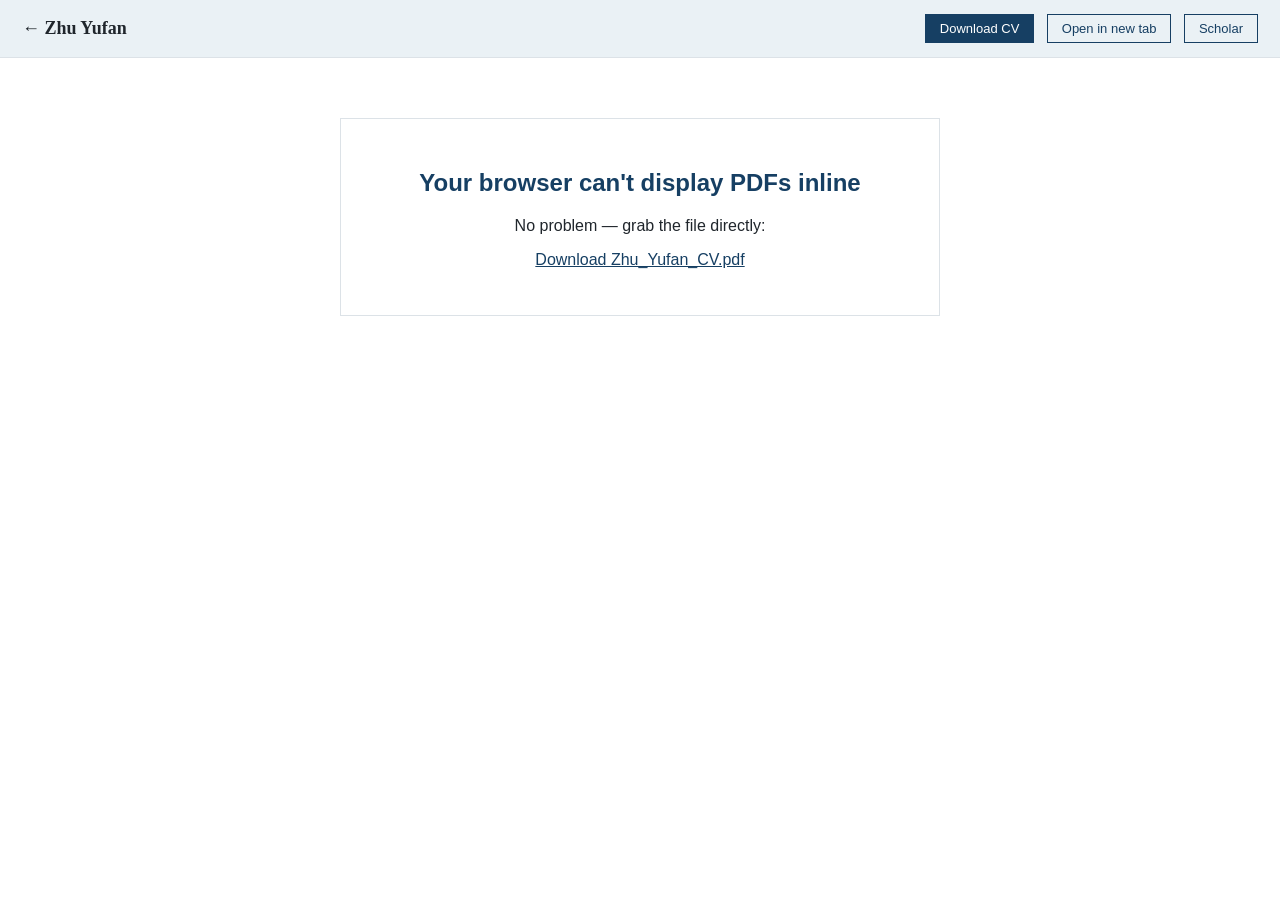
==== resume.html @ f7ad721f "Use the new shield artwork as the website icon" ====
<!DOCTYPE html>
<html lang="en">
<head>
  <meta charset="utf-8">
  <meta name="viewport" content="width=device-width, initial-scale=1.0">
  <title>Curriculum Vitae | Yufan Zhu</title>
  <meta name="description" content="Curriculum vitae of Zhu Yufan, Computer Science PhD student at NUS researching secure and privacy-preserving machine learning.">
  <link rel="icon" type="image/png" sizes="512x512" href="favicon.png?v=shield-20261017">
  <link rel="icon" type="image/x-icon" sizes="16x16 32x32 48x48 64x64 128x128 256x256" href="favicon.ico?v=shield-20261017">
  <link rel="apple-touch-icon" sizes="180x180" href="assets/img/apple-touch-icon.png?v=shield-20261017">
  <meta property="og:type" content="website">
  <meta property="og:title" content="Curriculum Vitae | Yufan Zhu">
  <meta property="og:description" content="Secure and privacy-preserving machine learning · NUS School of Computing">
  <meta property="og:image" content="https://yufannnn.github.io/assets/img/og.png">

  <style>
    * { box-sizing: border-box; }
    html, body { margin: 0; padding: 0; height: 100%; background: #fff; color: #20262c; font-family: Arial, sans-serif; }
    .topbar {
      display: flex; align-items: center; justify-content: space-between;
      padding: 14px 22px; background: #eaf1f5; border-bottom: 1px solid #dce2e7;
    }
    .topbar a.brand { color: #20262c; text-decoration: none; font-family: Georgia, serif; font-weight: 600; font-size: 18px; }
    .topbar a.brand:hover { text-decoration: underline; }
    .actions a {
      display: inline-block; margin-left: 8px; padding: 6px 14px;
      border: 1px solid #163f63; color: #163f63;
      text-decoration: none; font-size: 13px; transition: background 0.15s;
    }
    .actions a:hover { background: #f4f7f9; color: #0f2d48; }
    .actions a.primary { background: #163f63; color: #fff; }
    .actions a.primary:hover { background: #0f2d48; color: #fff; }
    .viewer { width: 100%; height: calc(100vh - 51px); border: 0; }
    .fallback {
      max-width: 600px; margin: 60px auto; padding: 30px; text-align: center;
      border: 1px solid #dce2e7;
    }
    .fallback h2 { color: #163f63; }
    @media (max-width: 600px) {
      .topbar { flex-direction: column; gap: 10px; padding: 12px; }
      .actions a { padding: 5px 10px; font-size: 12px; }
    }
  </style>
</head>
<body>

  <div class="topbar">
    <a href="/" class="brand">← Zhu Yufan</a>
    <div class="actions">
      <a href="cv-llt.pdf" download="Zhu_Yufan_CV.pdf" class="primary">Download CV</a>
      <a href="cv-llt.pdf" target="_blank">Open in new tab</a>
      <a href="https://scholar.google.com/citations?user=zbe0xWAAAAAJ&hl=en" target="_blank">Scholar</a>
    </div>
  </div>

  <object data="cv-llt.pdf" type="application/pdf" class="viewer">
    <div class="fallback">
      <h2>Your browser can't display PDFs inline</h2>
      <p>No problem — grab the file directly:</p>
      <p><a href="cv-llt.pdf" download="Zhu_Yufan_CV.pdf" style="color:#163f63;">Download Zhu_Yufan_CV.pdf</a></p>
    </div>
  </object>

  <script src="assets/js/visitor-atlas.js" defer></script>
</body>
</html>
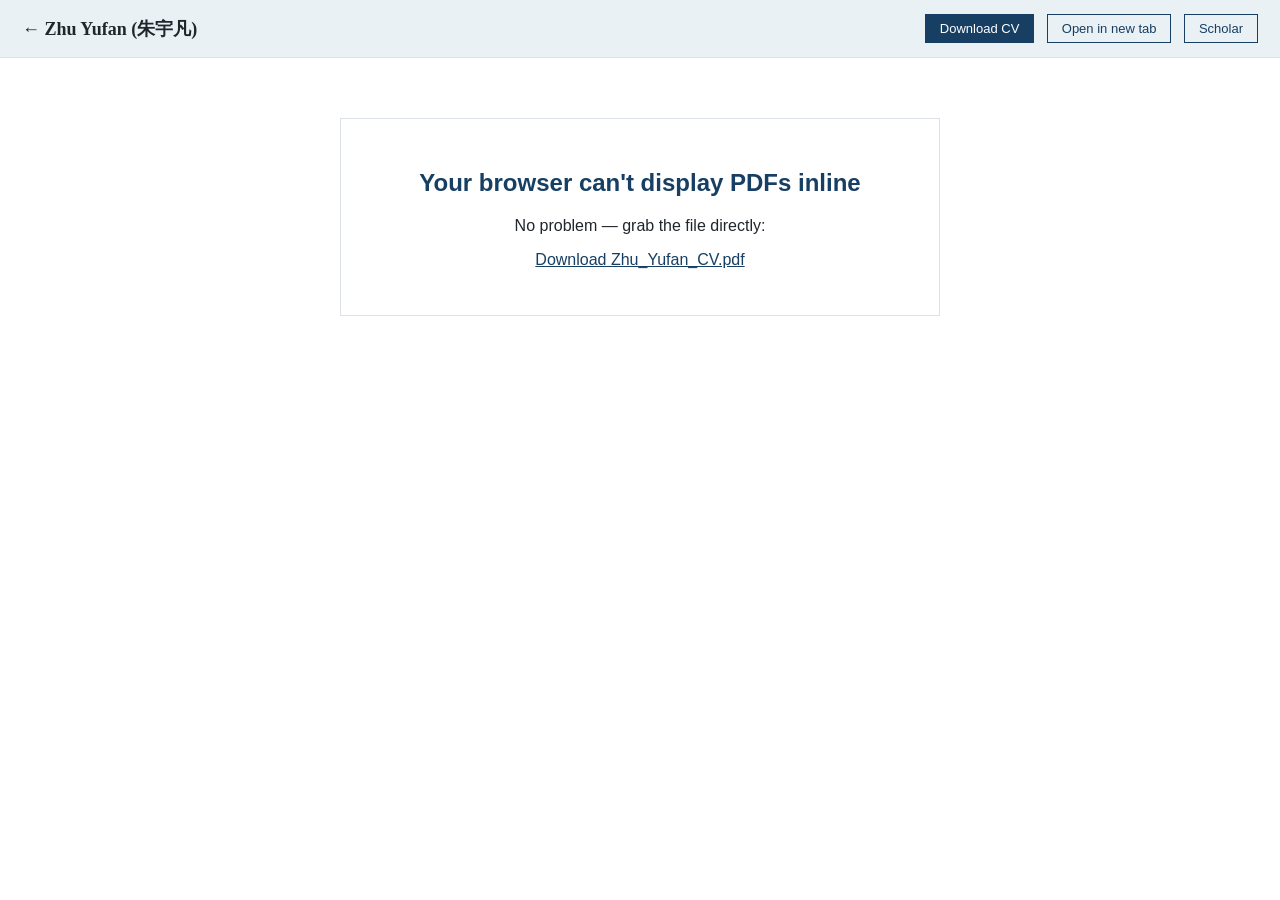
==== commit d24e8270: "Add Chinese name to the personal website headings" ====
--- a/resume.html
+++ b/resume.html
@@ -3,13 +3,13 @@
 <head>
   <meta charset="utf-8">
   <meta name="viewport" content="width=device-width, initial-scale=1.0">
-  <title>Curriculum Vitae | Yufan Zhu</title>
+  <title>Curriculum Vitae | Yufan Zhu (朱宇凡)</title>
   <meta name="description" content="Curriculum vitae of Zhu Yufan, Computer Science PhD student at NUS researching secure and privacy-preserving machine learning.">
   <link rel="icon" type="image/png" sizes="512x512" href="favicon.png?v=shield-20261017">
   <link rel="icon" type="image/x-icon" sizes="16x16 32x32 48x48 64x64 128x128 256x256" href="favicon.ico?v=shield-20261017">
   <link rel="apple-touch-icon" sizes="180x180" href="assets/img/apple-touch-icon.png?v=shield-20261017">
   <meta property="og:type" content="website">
-  <meta property="og:title" content="Curriculum Vitae | Yufan Zhu">
+  <meta property="og:title" content="Curriculum Vitae | Yufan Zhu (朱宇凡)">
   <meta property="og:description" content="Secure and privacy-preserving machine learning · NUS School of Computing">
   <meta property="og:image" content="https://yufannnn.github.io/assets/img/og.png">
 
@@ -45,7 +45,7 @@
 <body>
 
   <div class="topbar">
-    <a href="/" class="brand">← Zhu Yufan</a>
+    <a href="/" class="brand">← Zhu Yufan (朱宇凡)</a>
     <div class="actions">
       <a href="cv-llt.pdf" download="Zhu_Yufan_CV.pdf" class="primary">Download CV</a>
       <a href="cv-llt.pdf" target="_blank">Open in new tab</a>
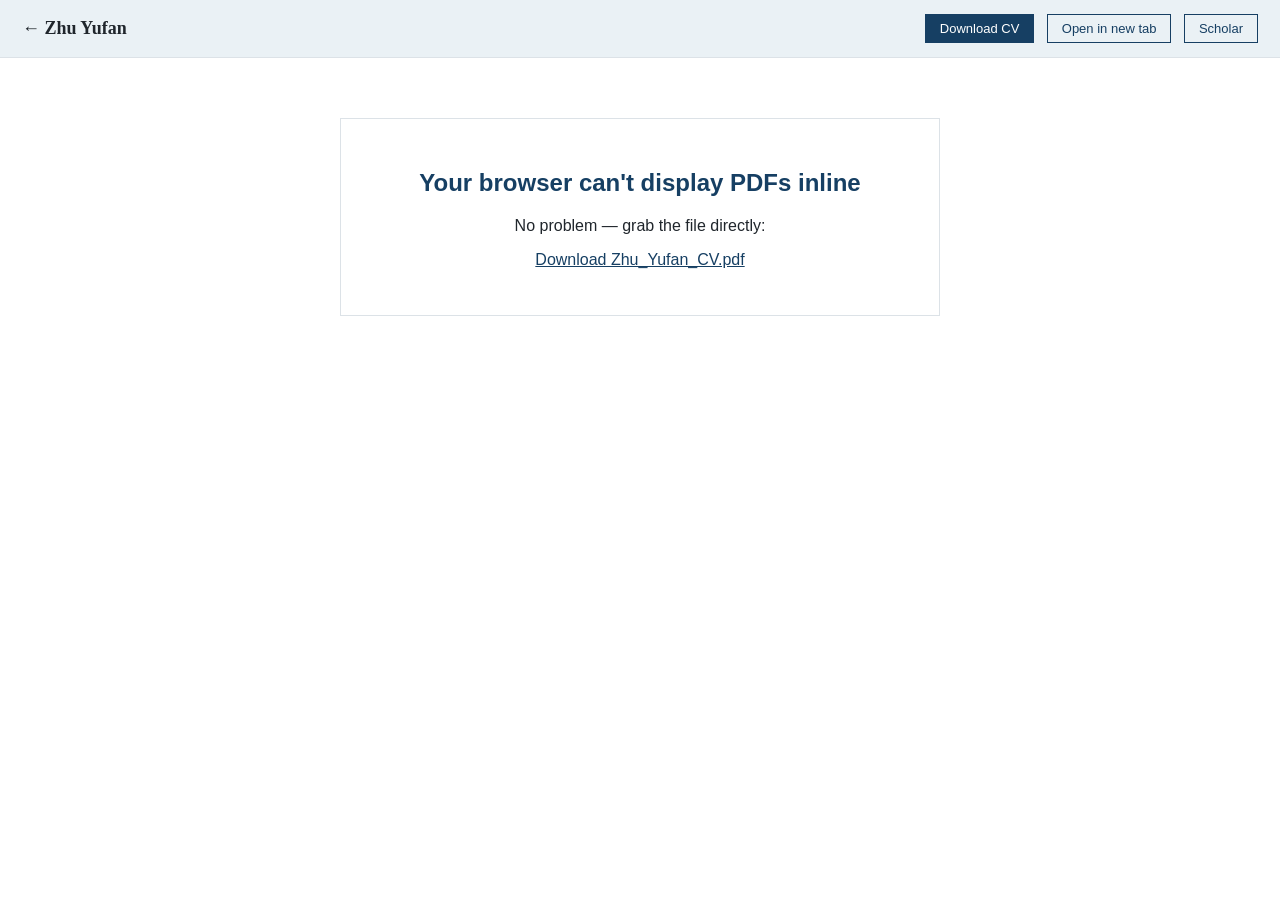
==== commit 81a9ac13: "Use FangSong for the main Chinese name and tighten page spacing" ====
--- a/resume.html
+++ b/resume.html
@@ -3,13 +3,13 @@
 <head>
   <meta charset="utf-8">
   <meta name="viewport" content="width=device-width, initial-scale=1.0">
-  <title>Curriculum Vitae | Yufan Zhu (朱宇凡)</title>
+  <title>Curriculum Vitae | Yufan Zhu</title>
   <meta name="description" content="Curriculum vitae of Zhu Yufan, Computer Science PhD student at NUS researching secure and privacy-preserving machine learning.">
   <link rel="icon" type="image/png" sizes="512x512" href="favicon.png?v=shield-20261017">
   <link rel="icon" type="image/x-icon" sizes="16x16 32x32 48x48 64x64 128x128 256x256" href="favicon.ico?v=shield-20261017">
   <link rel="apple-touch-icon" sizes="180x180" href="assets/img/apple-touch-icon.png?v=shield-20261017">
   <meta property="og:type" content="website">
-  <meta property="og:title" content="Curriculum Vitae | Yufan Zhu (朱宇凡)">
+  <meta property="og:title" content="Curriculum Vitae | Yufan Zhu">
   <meta property="og:description" content="Secure and privacy-preserving machine learning · NUS School of Computing">
   <meta property="og:image" content="https://yufannnn.github.io/assets/img/og.png">
 
@@ -45,7 +45,7 @@
 <body>
 
   <div class="topbar">
-    <a href="/" class="brand">← Zhu Yufan (朱宇凡)</a>
+    <a href="/" class="brand">← Zhu Yufan</a>
     <div class="actions">
       <a href="cv-llt.pdf" download="Zhu_Yufan_CV.pdf" class="primary">Download CV</a>
       <a href="cv-llt.pdf" target="_blank">Open in new tab</a>
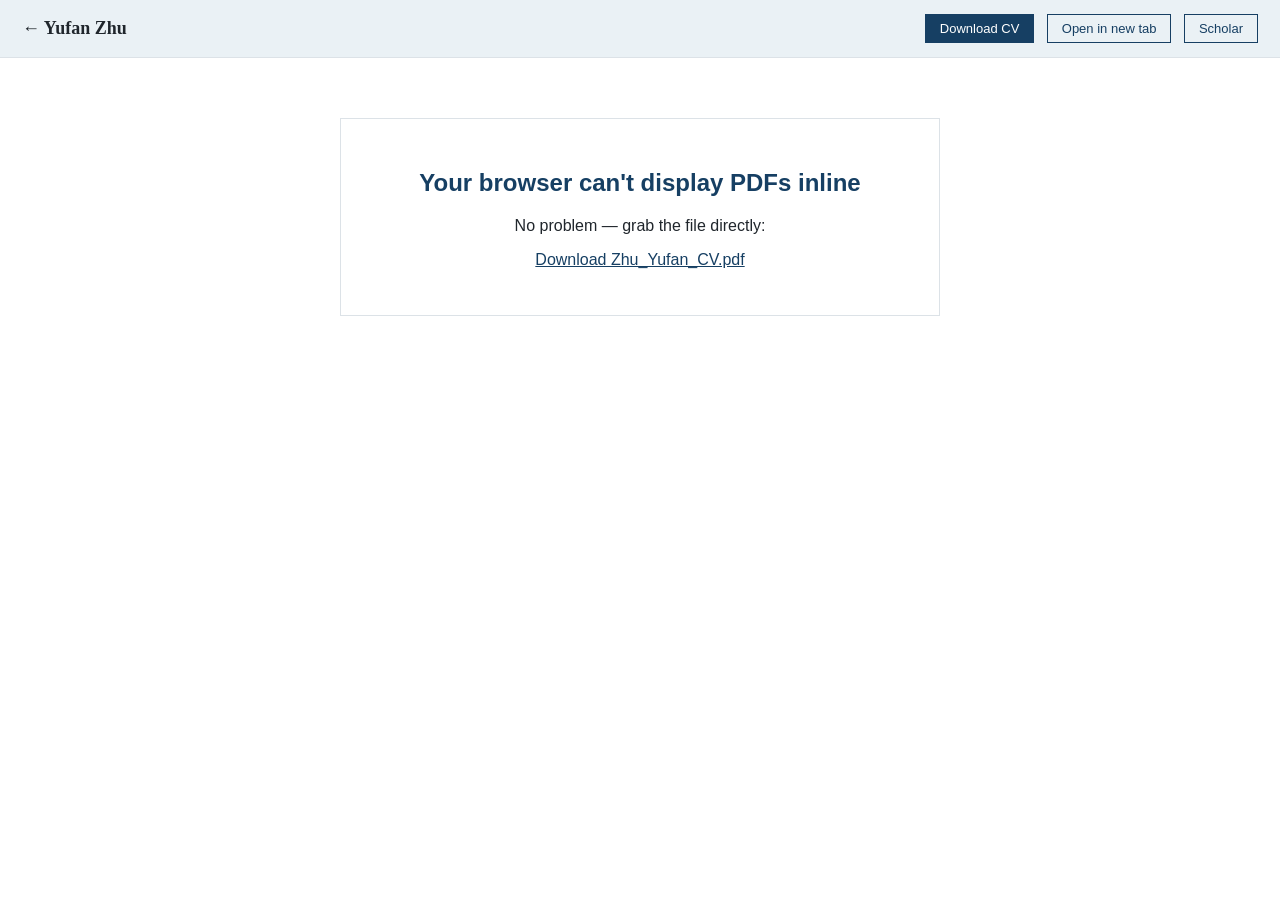
==== commit ee7fe19d: "Use Yufan Zhu consistently as the English name on the website" ====
--- a/resume.html
+++ b/resume.html
@@ -4,7 +4,7 @@
   <meta charset="utf-8">
   <meta name="viewport" content="width=device-width, initial-scale=1.0">
   <title>Curriculum Vitae | Yufan Zhu</title>
-  <meta name="description" content="Curriculum vitae of Zhu Yufan, Computer Science PhD student at NUS researching secure and privacy-preserving machine learning.">
+  <meta name="description" content="Curriculum vitae of Yufan Zhu, Computer Science PhD student at NUS researching secure and privacy-preserving machine learning.">
   <link rel="icon" type="image/png" sizes="512x512" href="favicon.png?v=shield-20261017">
   <link rel="icon" type="image/x-icon" sizes="16x16 32x32 48x48 64x64 128x128 256x256" href="favicon.ico?v=shield-20261017">
   <link rel="apple-touch-icon" sizes="180x180" href="assets/img/apple-touch-icon.png?v=shield-20261017">
@@ -45,19 +45,19 @@
 <body>
 
   <div class="topbar">
-    <a href="/" class="brand">← Zhu Yufan</a>
+    <a href="/" class="brand">← Yufan Zhu</a>
     <div class="actions">
-      <a href="cv-llt.pdf" download="Zhu_Yufan_CV.pdf" class="primary">Download CV</a>
-      <a href="cv-llt.pdf" target="_blank">Open in new tab</a>
+      <a href="cv-llt.pdf?v=final-citations-20261018" download="Zhu_Yufan_CV.pdf" class="primary">Download CV</a>
+      <a href="cv-llt.pdf?v=final-citations-20261018" target="_blank">Open in new tab</a>
       <a href="https://scholar.google.com/citations?user=zbe0xWAAAAAJ&hl=en" target="_blank">Scholar</a>
     </div>
   </div>
 
-  <object data="cv-llt.pdf" type="application/pdf" class="viewer">
+  <object data="cv-llt.pdf?v=final-citations-20261018" type="application/pdf" class="viewer">
     <div class="fallback">
       <h2>Your browser can't display PDFs inline</h2>
       <p>No problem — grab the file directly:</p>
-      <p><a href="cv-llt.pdf" download="Zhu_Yufan_CV.pdf" style="color:#163f63;">Download Zhu_Yufan_CV.pdf</a></p>
+      <p><a href="cv-llt.pdf?v=final-citations-20261018" download="Zhu_Yufan_CV.pdf" style="color:#163f63;">Download Zhu_Yufan_CV.pdf</a></p>
     </div>
   </object>
 
